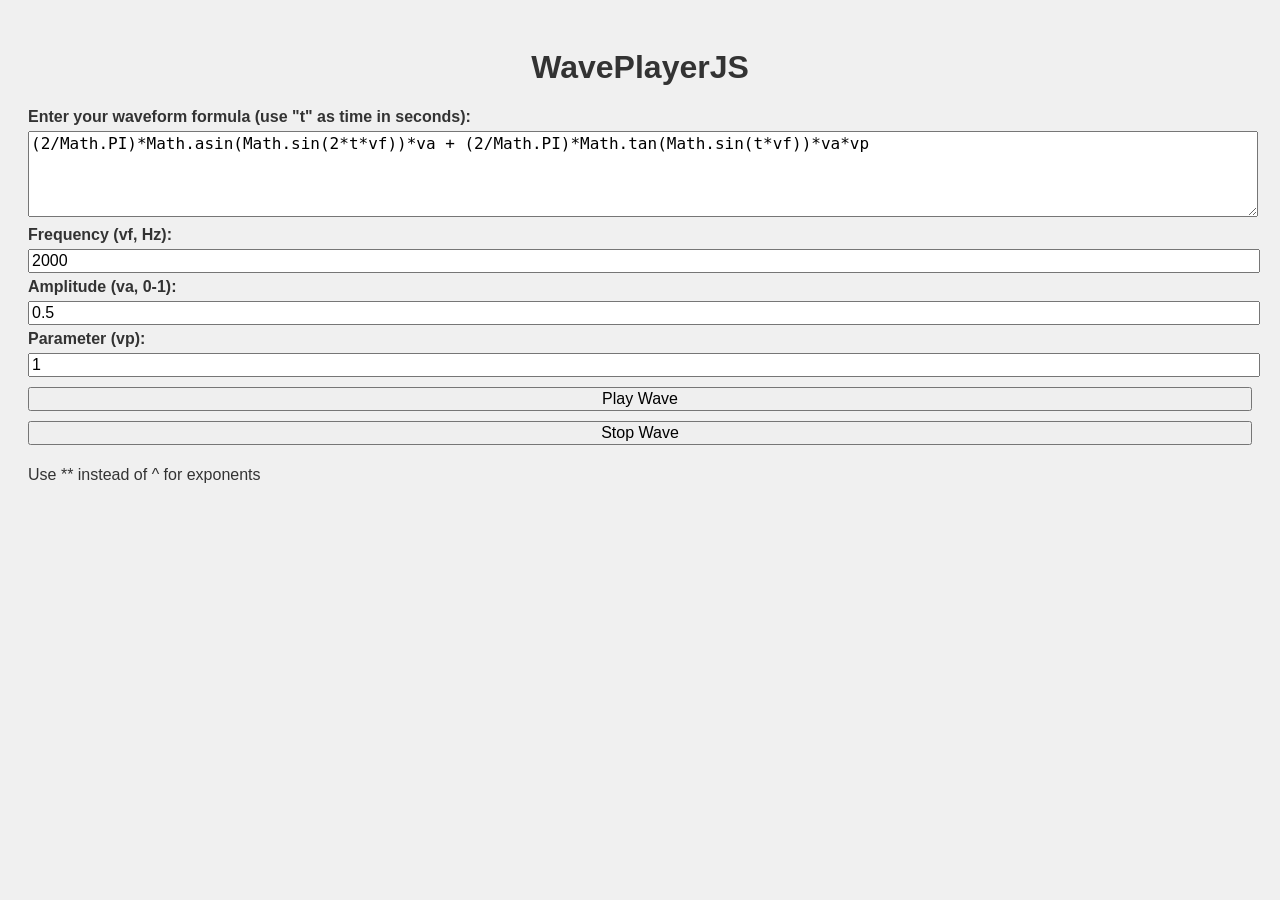
==== WavePlayerJS.html @ bce59b91 "Rename WavePlayer.html to WavePlayerJS.html" ====
<!DOCTYPE html>
<html lang="en">
<head>
<meta charset="UTF-8">
<title>WavePlayerJS</title>
<style>
  body {
    font-family: Arial, sans-serif;
    padding: 20px;
    background: #f0f0f0;
    color: #333;
  }
  h1 { text-align: center; }
  input, textarea, button {
    font-size: 1rem;
    margin: 5px 0;
    width: 100%;
  }
  textarea { height: 80px; }
  label { font-weight: bold; }
</style>
</head>
<body>

<h1>WavePlayerJS</h1>

<label for="formula">Enter your waveform formula (use "t" as time in seconds):</label>
<textarea id="formula">(2/Math.PI)*Math.asin(Math.sin(2*t*vf))*va + (2/Math.PI)*Math.tan(Math.sin(t*vf))*va*vp</textarea>

<label for="vf">Frequency (vf, Hz):</label>
<input type="number" id="vf" value="2000" step="0.1">

<label for="va">Amplitude (va, 0-1):</label>
<input type="number" id="va" value="0.5" step="0.1" min="0" max="1">

<label for="vp">Parameter (vp):</label>
<input type="number" id="vp" value="1" step="0.1">

<button id="playBtn">Play Wave</button>
<button id="stopBtn">Stop Wave</button>

<br/>
<p>Use ** instead of ^ for exponents</p>

<script>
let audioCtx;
let bufferSource;

document.getElementById("playBtn").addEventListener("click", playWave);
document.getElementById("stopBtn").addEventListener("click", stopWave);

function playWave() {
  stopWave(); // Stop previous wave if any
  const formula = document.getElementById("formula").value;
  const vf = parseFloat(document.getElementById("vf").value);
  const va = parseFloat(document.getElementById("va").value);
  const vp = parseFloat(document.getElementById("vp").value);

  audioCtx = new (window.AudioContext || window.webkitAudioContext)();
  const sampleRate = audioCtx.sampleRate;
  const duration = 2; // seconds
  const buffer = audioCtx.createBuffer(1, sampleRate * duration, sampleRate);
  const data = buffer.getChannelData(0);

  for (let i = 0; i < data.length; i++) {
    const t = i / sampleRate;
    try {
      // eslint-disable-next-line no-eval
      let y = eval(formula);
      // Clamp y to [-1, 1] to prevent clipping
      if (y > 1) y = 1;
      if (y < -1) y = -1;
      data[i] = y;
    } catch (e) {
      data[i] = 0;
    }
  }

  bufferSource = audioCtx.createBufferSource();
  bufferSource.buffer = buffer;
  bufferSource.connect(audioCtx.destination);
  bufferSource.start();
}

function stopWave() {
  if (bufferSource) {
    bufferSource.stop();
    bufferSource.disconnect();
  }
}
</script>
</body>
</html>
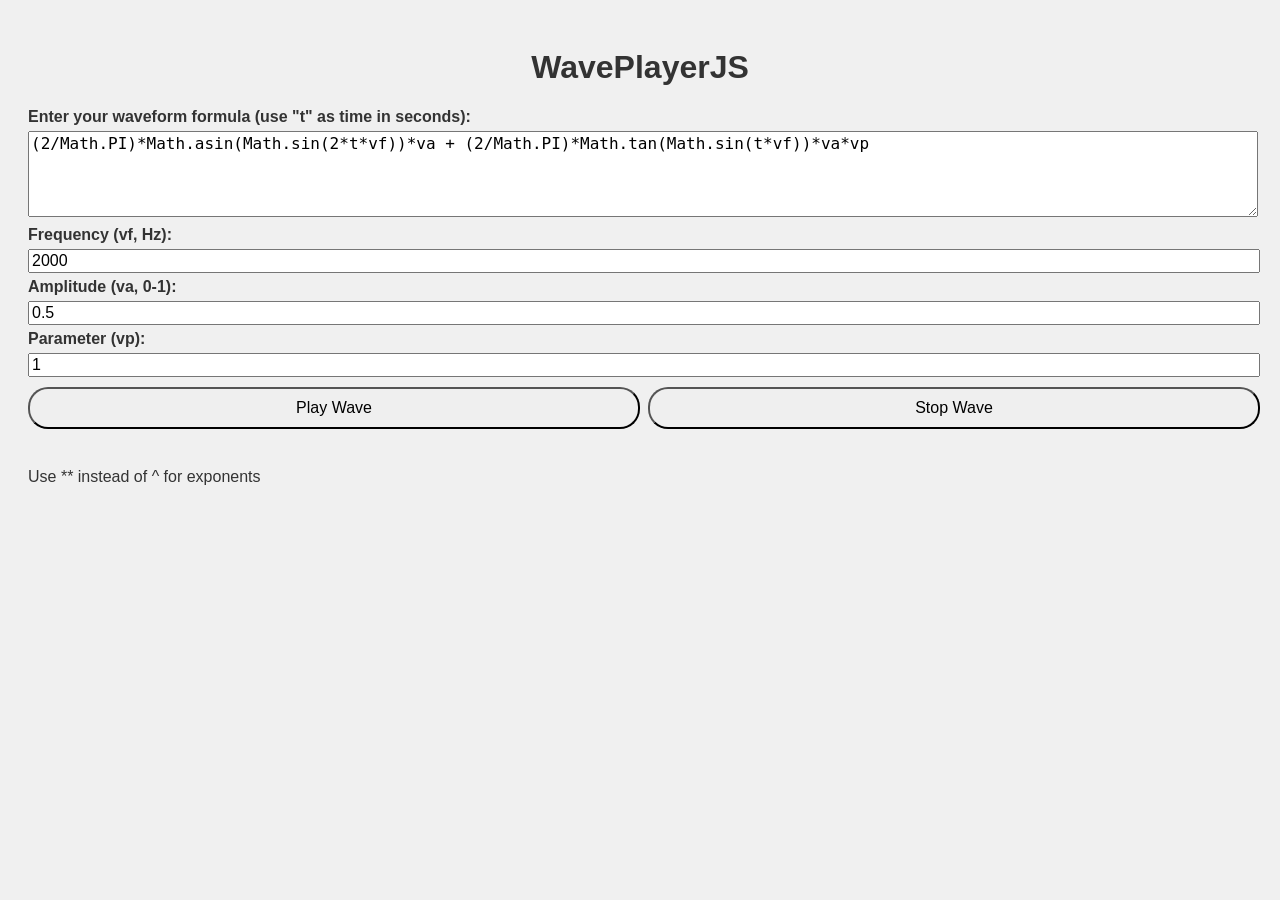
==== commit 74c4dba8: "Add new button layout and style Make the "Play Wave" and "Stop Wave" buttons bigger and make them ap" ====
--- a/WavePlayerJS.html
+++ b/WavePlayerJS.html
@@ -18,6 +18,16 @@
   }
   textarea { height: 80px; }
   label { font-weight: bold; }
+  button {
+	  border-radius: 20px;
+	  padding-top: 10px;
+	  padding-bottom: 10px;
+	  flex: 0 0 50%;
+  }
+  .buttons {
+	  display: flex;
+	  gap: 0.5rem;
+  }
 </style>
 </head>
 <body>
@@ -36,8 +46,10 @@
 <label for="vp">Parameter (vp):</label>
 <input type="number" id="vp" value="1" step="0.1">
 
-<button id="playBtn">Play Wave</button>
-<button id="stopBtn">Stop Wave</button>
+<div class="buttons">
+	<button id="playBtn">Play Wave</button>
+	<button id="stopBtn">Stop Wave</button>
+</div>
 
 <br/>
 <p>Use ** instead of ^ for exponents</p>
@@ -92,3 +104,4 @@
 </body>
 </html>
 
+
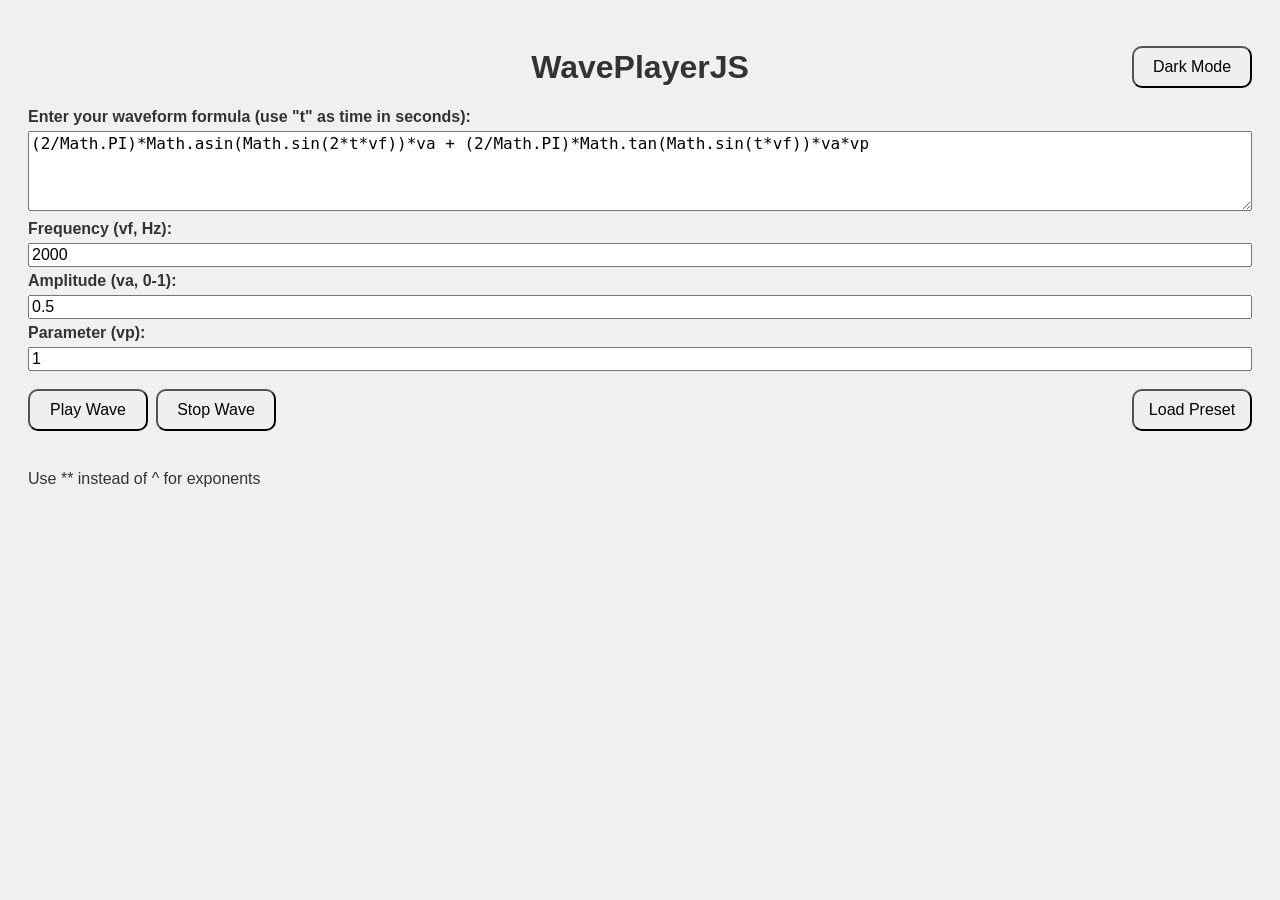
==== commit 597c9d84: "Update WavePlayerJS.html Change button layout Add dark mode Add an unused "Load Preset" button (ju" ====
--- a/WavePlayerJS.html
+++ b/WavePlayerJS.html
@@ -10,53 +10,95 @@
     background: #f0f0f0;
     color: #333;
   }
+  
   h1 { text-align: center; }
+  
   input, textarea, button {
     font-size: 1rem;
     margin: 5px 0;
     width: 100%;
+	box-sizing: border-box;
   }
+  
   textarea { height: 80px; }
   label { font-weight: bold; }
+  div { width: 100%; }
+  
   button {
-	  border-radius: 20px;
-	  padding-top: 10px;
-	  padding-bottom: 10px;
-	  flex: 0 0 50%;
+		border-radius: 10px;
+		padding-top: 10px;
+		padding-bottom: 10px;
+		width: 120px;
   }
-  .buttons {
-	  display: flex;
-	  gap: 0.5rem;
+  
+  .buttons{
+		display: flex;
+		flex-direction: row;
+		justify-content: space-between;
+		flex: 0 0 100%
+  }
+  
+  .buttons .main-buttons{
+		display: flex;
+		flex: 4;
+		gap: 0.5rem;
+		flex-direction: row;
+		justify-content: start;
+  }
+  
+  .buttons .load-preset {
+		display: flex;
+		gap: 0;
+		justify-content: end;
+  }
+  
+  #dark-button {
+		position: absolute;
+		width: 120px;
+		top: 41px;
+		right: 28px;
   }
 </style>
 </head>
 <body>
+	<header>
+		<div id="dark-button">
+			<button onclick="switchTheme();" id="theme-button">Dark Mode</button>
+		</div>
+		<h1>WavePlayerJS</h1>
+	</header>
 
-<h1>WavePlayerJS</h1>
+	<label for="formula">Enter your waveform formula (use "t" as time in seconds):</label>
+	<textarea id="formula">(2/Math.PI)*Math.asin(Math.sin(2*t*vf))*va + (2/Math.PI)*Math.tan(Math.sin(t*vf))*va*vp</textarea>
 
-<label for="formula">Enter your waveform formula (use "t" as time in seconds):</label>
-<textarea id="formula">(2/Math.PI)*Math.asin(Math.sin(2*t*vf))*va + (2/Math.PI)*Math.tan(Math.sin(t*vf))*va*vp</textarea>
+	<label for="vf">Frequency (vf, Hz):</label>
+	<input type="number" id="vf" value="2000" step="1">
 
-<label for="vf">Frequency (vf, Hz):</label>
-<input type="number" id="vf" value="2000" step="0.1">
+	<label for="va">Amplitude (va, 0-1):</label>
+	<input type="number" id="va" value="0.5" step="0.1" min="0" max="1">
 
-<label for="va">Amplitude (va, 0-1):</label>
-<input type="number" id="va" value="0.5" step="0.1" min="0" max="1">
+	<label for="vp">Parameter (vp):</label>
+	<input type="number" id="vp" value="1" step="1">
 
-<label for="vp">Parameter (vp):</label>
-<input type="number" id="vp" value="1" step="0.1">
+	<div style="display: flex; margin-top: 8px">
+	<div class="buttons">
+		<div class="main-buttons">
+			<button id="playBtn">Play Wave</button>
+			<button id="stopBtn">Stop Wave</button>
+		</div>
+		<button id="loadPresetBtn" style="margin-left: auto;" onclick="alert('This feature hasn\'t been added yet.');">Load Preset</button>
+	</div>
+	</div>
 
-<div class="buttons">
-	<button id="playBtn">Play Wave</button>
-	<button id="stopBtn">Stop Wave</button>
-</div>
-
-<br/>
-<p>Use ** instead of ^ for exponents</p>
+	<br/>
+	<p>Use ** instead of ^ for exponents</p>
 
 <script>
 let audioCtx;
 let bufferSource;
+
+var dark;
+dark=0;
 
 document.getElementById("playBtn").addEventListener("click", playWave);
 document.getElementById("stopBtn").addEventListener("click", stopWave);
@@ -100,8 +142,34 @@
     bufferSource.disconnect();
   }
 }
+
+function switchTheme() {
+	let themeBtn = document.getElementById("theme-button");
+	let pagebody = document.body;
+	let elements = document.querySelectorAll("button, input, textarea");
+	
+	if (dark==0) {
+		// Switch to dark mode
+		themeBtn.textContent = "Light Mode";
+		pagebody.style.background = "#232323";
+		pagebody.style.color = "#f0f0f0";
+		for (let el of elements) {
+        el.style.background = "#323232";
+        el.style.color = "#f0f0f0";
+    }
+		dark = 1;
+	} else if (dark==1) {
+		// Switch to light mode
+		themeBtn.textContent = "Dark Mode";
+		pagebody.style.background = "#f0f0f0";
+		pagebody.style.color = "#333";
+		for (let el of elements) {
+        el.style.background = "";
+        el.style.color = "";
+		}
+		dark = 0;
+	}
+}
 </script>
 </body>
 </html>
-
-
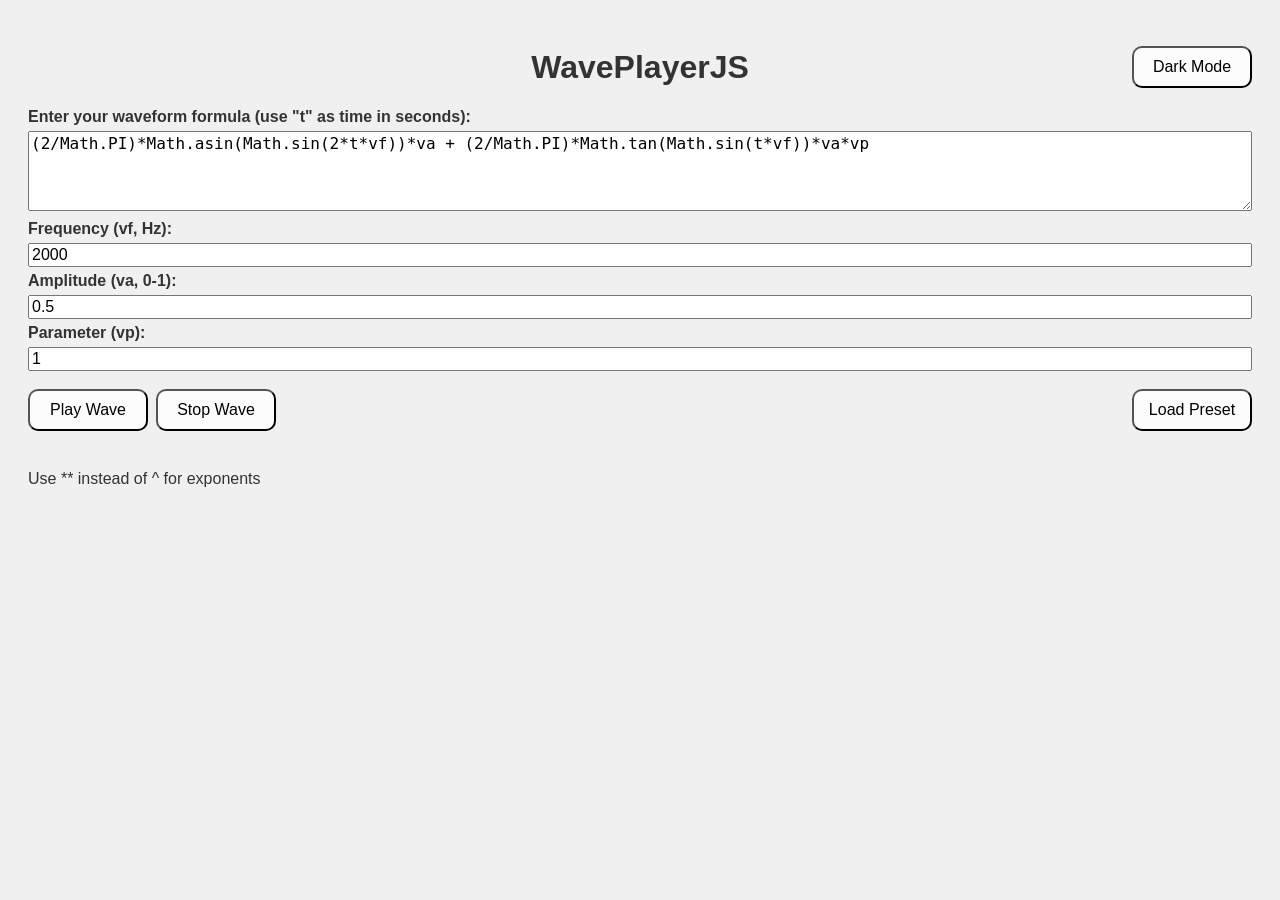
==== commit ac3468cf: "Major update to WavePlayerJS.html Add built-in preset loader Improve appearance" ====
--- a/WavePlayerJS.html
+++ b/WavePlayerJS.html
@@ -17,7 +17,7 @@
     font-size: 1rem;
     margin: 5px 0;
     width: 100%;
-	box-sizing: border-box;
+		box-sizing: border-box;
   }
   
   textarea { height: 80px; }
@@ -29,6 +29,7 @@
 		padding-top: 10px;
 		padding-bottom: 10px;
 		width: 120px;
+		background: #fcfcfc;
   }
   
   .buttons{
@@ -86,8 +87,34 @@
 			<button id="playBtn">Play Wave</button>
 			<button id="stopBtn">Stop Wave</button>
 		</div>
-		<button id="loadPresetBtn" style="margin-left: auto;" onclick="alert('This feature hasn\'t been added yet.');">Load Preset</button>
+		<button id="loadPresetBtn" style="margin-left: auto;">Load Preset</button>
 	</div>
+	</div>
+	
+	<div id="presetMenu" style="
+  display: none;
+  border: 1px solid #aaa;
+  padding: 5px;
+  background: #eee;
+  width: 150px;
+  position: fixed;
+	right: 164px;
+	top: 190px;
+	">
+		<div class="menu-item" data-value="Math.sin(t*vf)*va">Sine Wave</div>
+		<div class="menu-item" data-value="Math.sign(Math.sin(t*vf))*va">Square Wave</div>
+		<div class="menu-item" data-value="(2/Math.PI)*Math.asin(Math.sin(2*t*vf))*va">Triangle Wave</div>
+		<div class="menu-item" data-value="((Math.sin(t*vf)*((2)/(Math.PI))*Math.asin(Math.sin(2*t*vf))+Math.sign(Math.sin(t*vf)))*((1.84)/(Math.PI)))*va">Hybrid Wave</div>
+		<div class="menu-item" data-value="(2/Math.PI)*Math.asin(Math.sin(2*t*vf))*va + (2/Math.PI)*Math.tan(Math.sin(t*vf))*va*vp">Mountain Wave</div>
+		<div class="menu-item" data-value="Math.sin(Math.atanh(Math.sin(t*vf)))*va">Insect Wave</div>
+		<div class="menu-item" data-value="((Math.sin(Math.cos(t*vf)*(5+vp-1)))*((Math.sin(t*vf)**7)))*va">Pulse Wave</div>
+		<div class="menu-item" data-value="((Math.sin(Math.atanh(Math.sin(t*vf)))*va*Math.asinh(Math.tan(Math.cos(t*vf+Math.cos(t*vf))))*va)/(Math.sin(Math.cos(t*vf))*va))">Needle Wave</div>
+		<div class="menu-item" data-value="(((2)/(Math.PI))*Math.asin(Math.sin(t*vf)))*(((2)/(Math.PI))*Math.acos(Math.cos(t*vf)))*va">Fin Wave</div>
+		<div class="menu-item" data-value="Math.asin(Math.sin(2*t*vf)*Math.sin(t*vf))+Math.asin(Math.sin(2*t*vf))*Math.asin(Math.sin(t*vf*5))*va">Trisine Wave</div>
+		<div class="menu-item" data-value="((Math.sin(t*vf*2)**5)+Math.sin(t*vf)-Math.asin(Math.sin(t*vf*2))*Math.asin(Math.cos(t*vf*2))-Math.sin(Math.tan(t*vf*9)))*((va)/(3))">Lightning Wave</div>
+		<div class="menu-item" data-value="(((2)/(Math.PI))*Math.asin(Math.sin(t*vf))+(Math.sin(t*vf))^19)*((va)/(2))">Drip Wave</div>
+		<div class="menu-item" data-value="(((2)/(Math.PI))*Math.asin(Math.sin(2*t*vf))*Math.sin(t*vf)*1.4)*va">Bird Wave</div>
+		<div class="menu-item" data-value="Math.sin(Math.tan(t*vf)*Math.sign(Math.cos(t*99999*vf)))*va">Noisy Infinity Wave</div>
 	</div>
 
 	<br/>
@@ -147,6 +174,7 @@
 	let themeBtn = document.getElementById("theme-button");
 	let pagebody = document.body;
 	let elements = document.querySelectorAll("button, input, textarea");
+	let premenu = document.getElementById("presetMenu");
 	
 	if (dark==0) {
 		// Switch to dark mode
@@ -157,6 +185,7 @@
         el.style.background = "#323232";
         el.style.color = "#f0f0f0";
     }
+		premenu.style.background = "#454545";
 		dark = 1;
 	} else if (dark==1) {
 		// Switch to light mode
@@ -167,9 +196,30 @@
         el.style.background = "";
         el.style.color = "";
 		}
+		premenu.style.background = "#eee";
 		dark = 0;
 	}
 }
+
+
+// Code for preset menu - created by ChatGPT
+const menuButton = document.getElementById("loadPresetBtn");
+const popupMenu  = document.getElementById("presetMenu");
+const box        = document.getElementById("formula");
+
+// Show or hide the menu
+menuButton.addEventListener("click", () => {
+	popupMenu.style.display =
+		popupMenu.style.display === "none" ? "block" : "none";
+});
+
+// When you click an option, write its value to the textbox
+popupMenu.addEventListener("click", event => {
+	const item = event.target.closest(".menu-item");
+	if (!item) return;  // clicked outside an item
+	box.value = item.dataset.value;
+	popupMenu.style.display = "none";  // hide the menu again
+});
 </script>
 </body>
 </html>
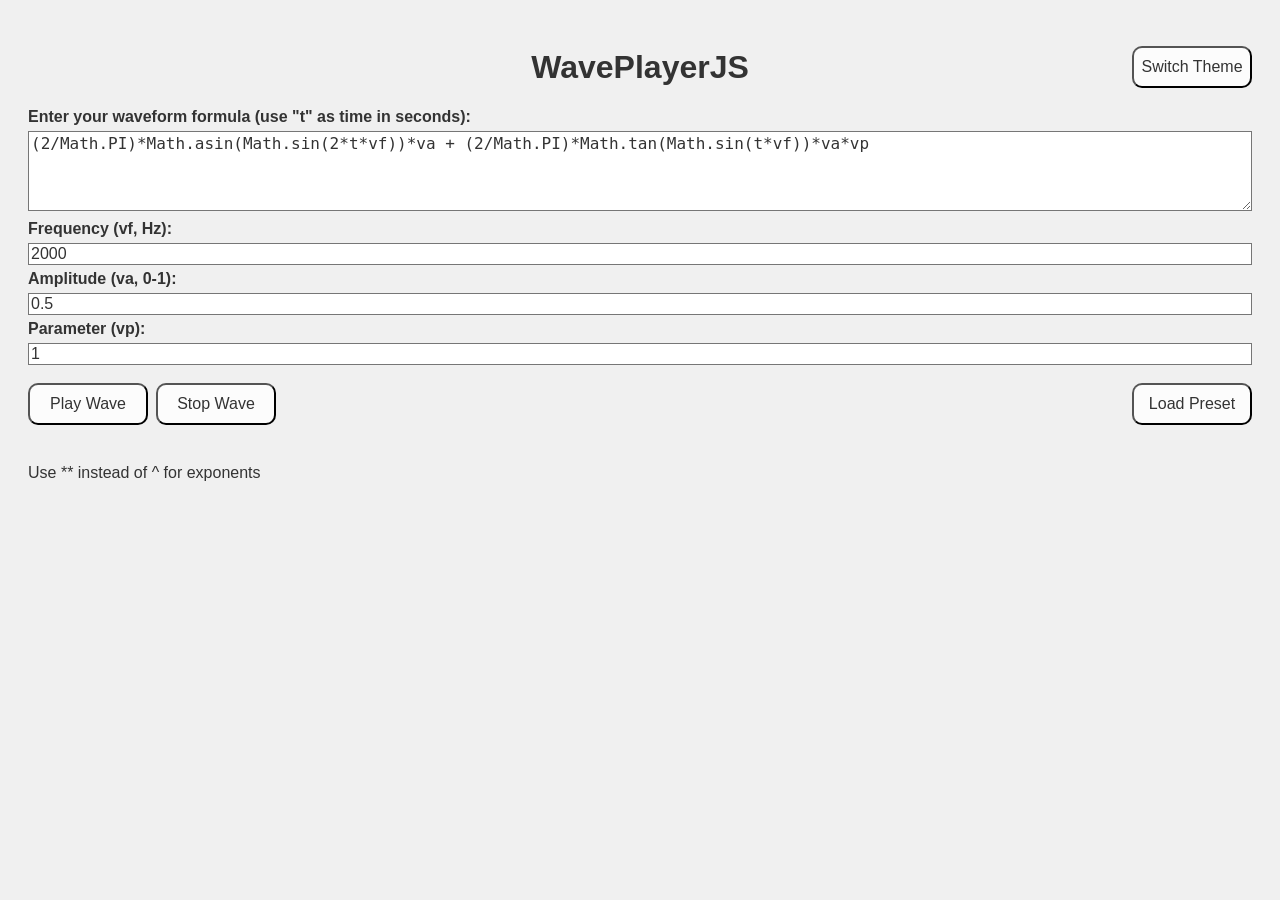
==== commit 368d05a4: "Add files via upload" ====
--- a/WavePlayerJS.html
+++ b/WavePlayerJS.html
@@ -1,76 +1,27 @@
 <!DOCTYPE html>
 <html lang="en">
 <head>
-<meta charset="UTF-8">
-<title>WavePlayerJS</title>
-<style>
-  body {
-    font-family: Arial, sans-serif;
-    padding: 20px;
-    background: #f0f0f0;
-    color: #333;
-  }
-  
-  h1 { text-align: center; }
-  
-  input, textarea, button {
-    font-size: 1rem;
-    margin: 5px 0;
-    width: 100%;
-		box-sizing: border-box;
-  }
-  
-  textarea { height: 80px; }
-  label { font-weight: bold; }
-  div { width: 100%; }
-  
-  button {
-		border-radius: 10px;
-		padding-top: 10px;
-		padding-bottom: 10px;
-		width: 120px;
-		background: #fcfcfc;
-  }
-  
-  .buttons{
-		display: flex;
-		flex-direction: row;
-		justify-content: space-between;
-		flex: 0 0 100%
-  }
-  
-  .buttons .main-buttons{
-		display: flex;
-		flex: 4;
-		gap: 0.5rem;
-		flex-direction: row;
-		justify-content: start;
-  }
-  
-  .buttons .load-preset {
-		display: flex;
-		gap: 0;
-		justify-content: end;
-  }
-  
-  #dark-button {
-		position: absolute;
-		width: 120px;
-		top: 41px;
-		right: 28px;
-  }
-</style>
+	<meta charset="UTF-8">
+	<title>WavePlayerJS</title>
+	<link rel="stylesheet" href="style.css">
 </head>
 <body>
 	<header>
 		<div id="dark-button">
-			<button onclick="switchTheme();" id="theme-button">Dark Mode</button>
+			<button id="theme-button">Switch Theme</button>
 		</div>
 		<h1>WavePlayerJS</h1>
 	</header>
 
+	<!-- THEME MENU -->
+	<div id="themeMenu" class="menu">
+		<div class="menu-item" data-value="light">Default</div>
+		<div class="menu-item" data-value="dark">Dark Mode</div>
+	</div>
+
+	<!-- MAIN BODY -->
 	<label for="formula">Enter your waveform formula (use "t" as time in seconds):</label>
-	<textarea id="formula">(2/Math.PI)*Math.asin(Math.sin(2*t*vf))*va + (2/Math.PI)*Math.tan(Math.sin(t*vf))*va*vp</textarea>
+	<textarea id="formula" spellcheck="false">(2/Math.PI)*Math.asin(Math.sin(2*t*vf))*va + (2/Math.PI)*Math.tan(Math.sin(t*vf))*va*vp</textarea>
 
 	<label for="vf">Frequency (vf, Hz):</label>
 	<input type="number" id="vf" value="2000" step="1">
@@ -91,16 +42,7 @@
 	</div>
 	</div>
 	
-	<div id="presetMenu" style="
-  display: none;
-  border: 1px solid #aaa;
-  padding: 5px;
-  background: #eee;
-  width: 150px;
-  position: fixed;
-	right: 164px;
-	top: 190px;
-	">
+	<div id="presetMenu" class="menu">
 		<div class="menu-item" data-value="Math.sin(t*vf)*va">Sine Wave</div>
 		<div class="menu-item" data-value="Math.sign(Math.sin(t*vf))*va">Square Wave</div>
 		<div class="menu-item" data-value="(2/Math.PI)*Math.asin(Math.sin(2*t*vf))*va">Triangle Wave</div>
@@ -120,106 +62,6 @@
 	<br/>
 	<p>Use ** instead of ^ for exponents</p>
 
-<script>
-let audioCtx;
-let bufferSource;
-
-var dark;
-dark=0;
-
-document.getElementById("playBtn").addEventListener("click", playWave);
-document.getElementById("stopBtn").addEventListener("click", stopWave);
-
-function playWave() {
-  stopWave(); // Stop previous wave if any
-  const formula = document.getElementById("formula").value;
-  const vf = parseFloat(document.getElementById("vf").value);
-  const va = parseFloat(document.getElementById("va").value);
-  const vp = parseFloat(document.getElementById("vp").value);
-
-  audioCtx = new (window.AudioContext || window.webkitAudioContext)();
-  const sampleRate = audioCtx.sampleRate;
-  const duration = 2; // seconds
-  const buffer = audioCtx.createBuffer(1, sampleRate * duration, sampleRate);
-  const data = buffer.getChannelData(0);
-
-  for (let i = 0; i < data.length; i++) {
-    const t = i / sampleRate;
-    try {
-      // eslint-disable-next-line no-eval
-      let y = eval(formula);
-      // Clamp y to [-1, 1] to prevent clipping
-      if (y > 1) y = 1;
-      if (y < -1) y = -1;
-      data[i] = y;
-    } catch (e) {
-      data[i] = 0;
-    }
-  }
-
-  bufferSource = audioCtx.createBufferSource();
-  bufferSource.buffer = buffer;
-  bufferSource.connect(audioCtx.destination);
-  bufferSource.start();
-}
-
-function stopWave() {
-  if (bufferSource) {
-    bufferSource.stop();
-    bufferSource.disconnect();
-  }
-}
-
-function switchTheme() {
-	let themeBtn = document.getElementById("theme-button");
-	let pagebody = document.body;
-	let elements = document.querySelectorAll("button, input, textarea");
-	let premenu = document.getElementById("presetMenu");
-	
-	if (dark==0) {
-		// Switch to dark mode
-		themeBtn.textContent = "Light Mode";
-		pagebody.style.background = "#232323";
-		pagebody.style.color = "#f0f0f0";
-		for (let el of elements) {
-        el.style.background = "#323232";
-        el.style.color = "#f0f0f0";
-    }
-		premenu.style.background = "#454545";
-		dark = 1;
-	} else if (dark==1) {
-		// Switch to light mode
-		themeBtn.textContent = "Dark Mode";
-		pagebody.style.background = "#f0f0f0";
-		pagebody.style.color = "#333";
-		for (let el of elements) {
-        el.style.background = "";
-        el.style.color = "";
-		}
-		premenu.style.background = "#eee";
-		dark = 0;
-	}
-}
-
-
-// Code for preset menu - created by ChatGPT
-const menuButton = document.getElementById("loadPresetBtn");
-const popupMenu  = document.getElementById("presetMenu");
-const box        = document.getElementById("formula");
-
-// Show or hide the menu
-menuButton.addEventListener("click", () => {
-	popupMenu.style.display =
-		popupMenu.style.display === "none" ? "block" : "none";
-});
-
-// When you click an option, write its value to the textbox
-popupMenu.addEventListener("click", event => {
-	const item = event.target.closest(".menu-item");
-	if (!item) return;  // clicked outside an item
-	box.value = item.dataset.value;
-	popupMenu.style.display = "none";  // hide the menu again
-});
-</script>
+<script src="script.js"></script>
 </body>
 </html>
--- a/style.css
+++ b/style.css
@@ -0,0 +1,96 @@
+:root {
+	--text: #333;
+	--bg-main: #f0f0f0;
+	--bg-btn: #fcfcfc;
+	--bg-menu: #eee;
+	--textbox: white;
+	--menu-border: 1px solid #aaa;
+	--box-border: 1px solid light-dark(rgb(118, 118, 118), rgb(133, 133, 133));
+	--btn-border-clr: buttonborder;
+	--btn-radius: 10px
+}
+
+body {
+	font-family: Arial, sans-serif;
+	padding: 20px;
+	background: var(--bg-main);
+	color: var(--text);
+}
+
+h1 { text-align: center; }
+
+input, textarea, button {
+	font-size: 1rem;
+	margin: 5px 0;
+	width: 100%;
+	box-sizing: border-box;
+	color: var(--text);
+}
+
+textarea, input {
+	background: var(--textbox);
+	border: var(--box-border);
+}
+
+textarea { height: 80px; }
+label { font-weight: bold; }
+div { width: 100%; }
+
+button {
+	border-radius: var(--btn-radius);
+	padding-top: 10px;
+	padding-bottom: 10px;
+	width: 120px;
+	background: var(--bg-btn);
+	border-color: var(--btn-border-clr);
+}
+
+.buttons{
+	display: flex;
+	flex-direction: row;
+	justify-content: space-between;
+	flex: 0 0 100%
+}
+
+.buttons .main-buttons{
+	display: flex;
+	flex: 4;
+	gap: 0.5rem;
+	flex-direction: row;
+	justify-content: start;
+}
+
+.buttons .load-preset {
+	display: flex;
+	gap: 0;
+	justify-content: end;
+}
+
+#dark-button {
+	position: absolute;
+	width: 120px;
+	top: 41px;
+	right: 28px;
+}
+
+.menu {
+	border: var(--menu-border);
+	padding: 5px;
+	background: var(--bg-menu);
+}
+
+#themeMenu {
+	display: none;
+	width: 120px;
+	position: fixed;
+	right: 180px;
+	top: 30px;
+}
+
+#presetMenu {
+	display: none;
+	width: 150px;
+	position: fixed;
+	right: 164px;
+	top: 190px;
+}
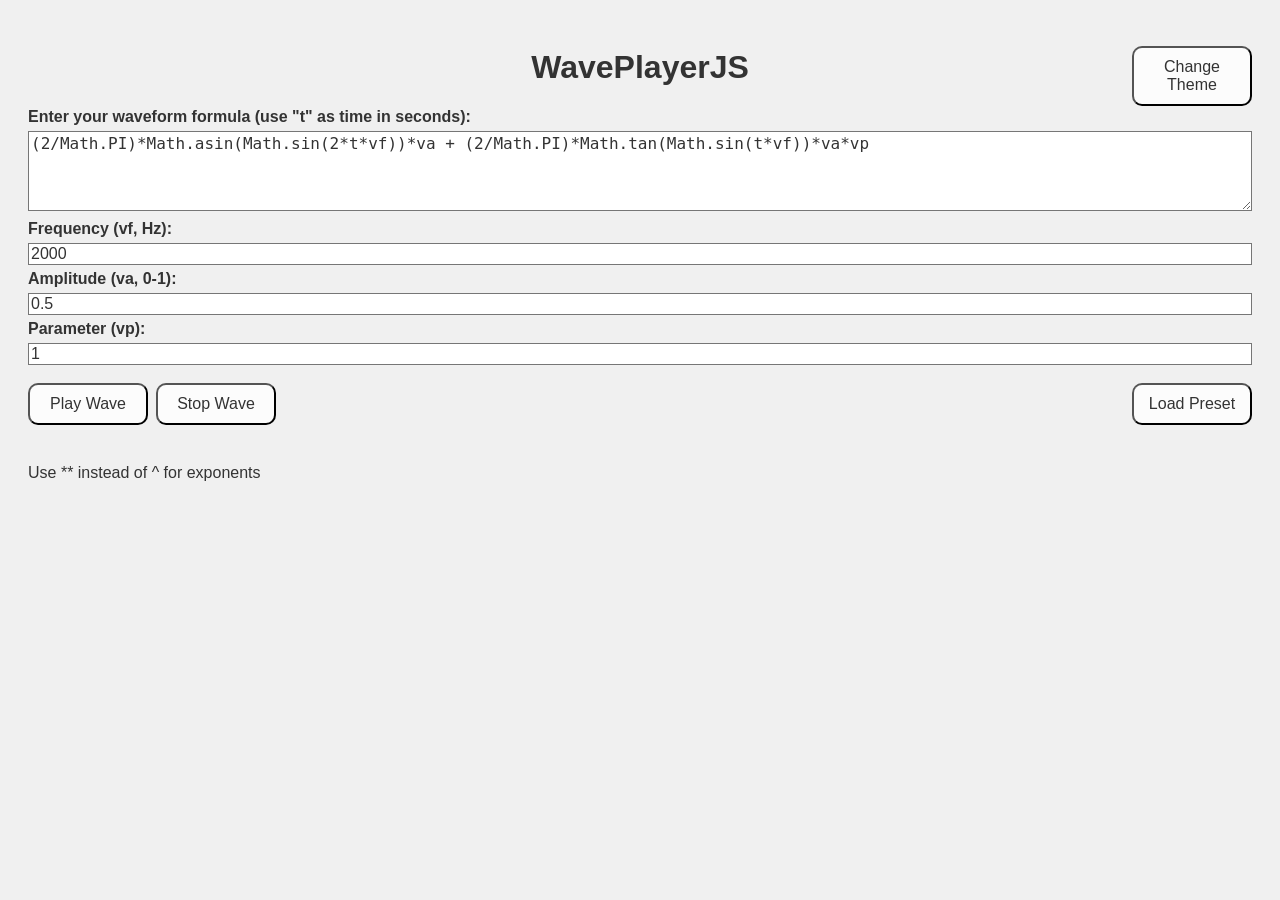
==== commit 13c04c37: "Change theme button text from "Switch Theme" to "Change Theme"" ====
--- a/WavePlayerJS.html
+++ b/WavePlayerJS.html
@@ -8,7 +8,7 @@
 <body>
 	<header>
 		<div id="dark-button">
-			<button id="theme-button">Switch Theme</button>
+			<button id="theme-button">Change Theme</button>
 		</div>
 		<h1>WavePlayerJS</h1>
 	</header>
@@ -65,3 +65,4 @@
 <script src="script.js"></script>
 </body>
 </html>
+
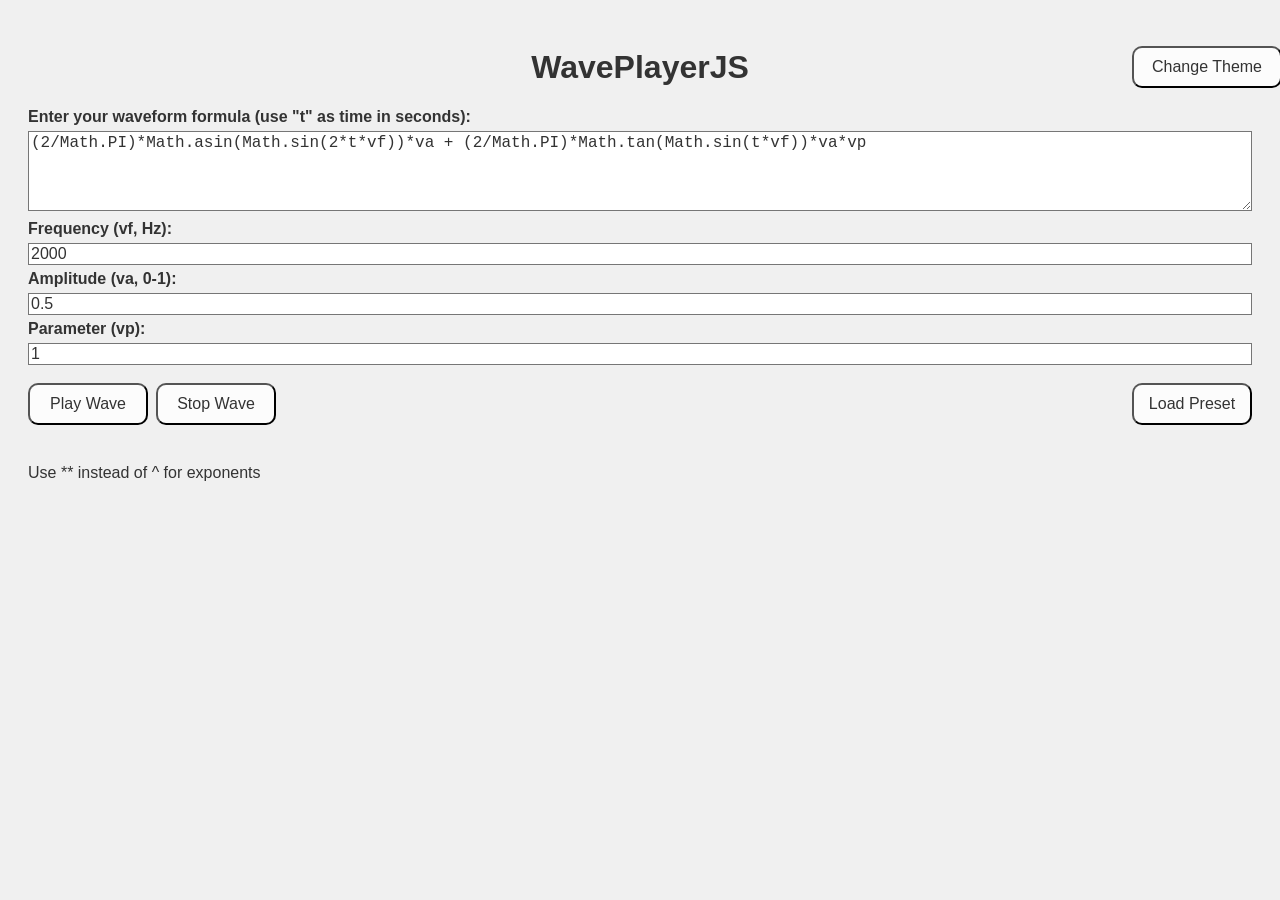
==== commit ab749508: "Update WavePlayerJS.html" ====
--- a/WavePlayerJS.html
+++ b/WavePlayerJS.html
@@ -8,7 +8,7 @@
 <body>
 	<header>
 		<div id="dark-button">
-			<button id="theme-button">Change Theme</button>
+			<button id="theme-button" style="width: 150px;">Change Theme</button>
 		</div>
 		<h1>WavePlayerJS</h1>
 	</header>
@@ -66,3 +66,4 @@
 </body>
 </html>
 
+
